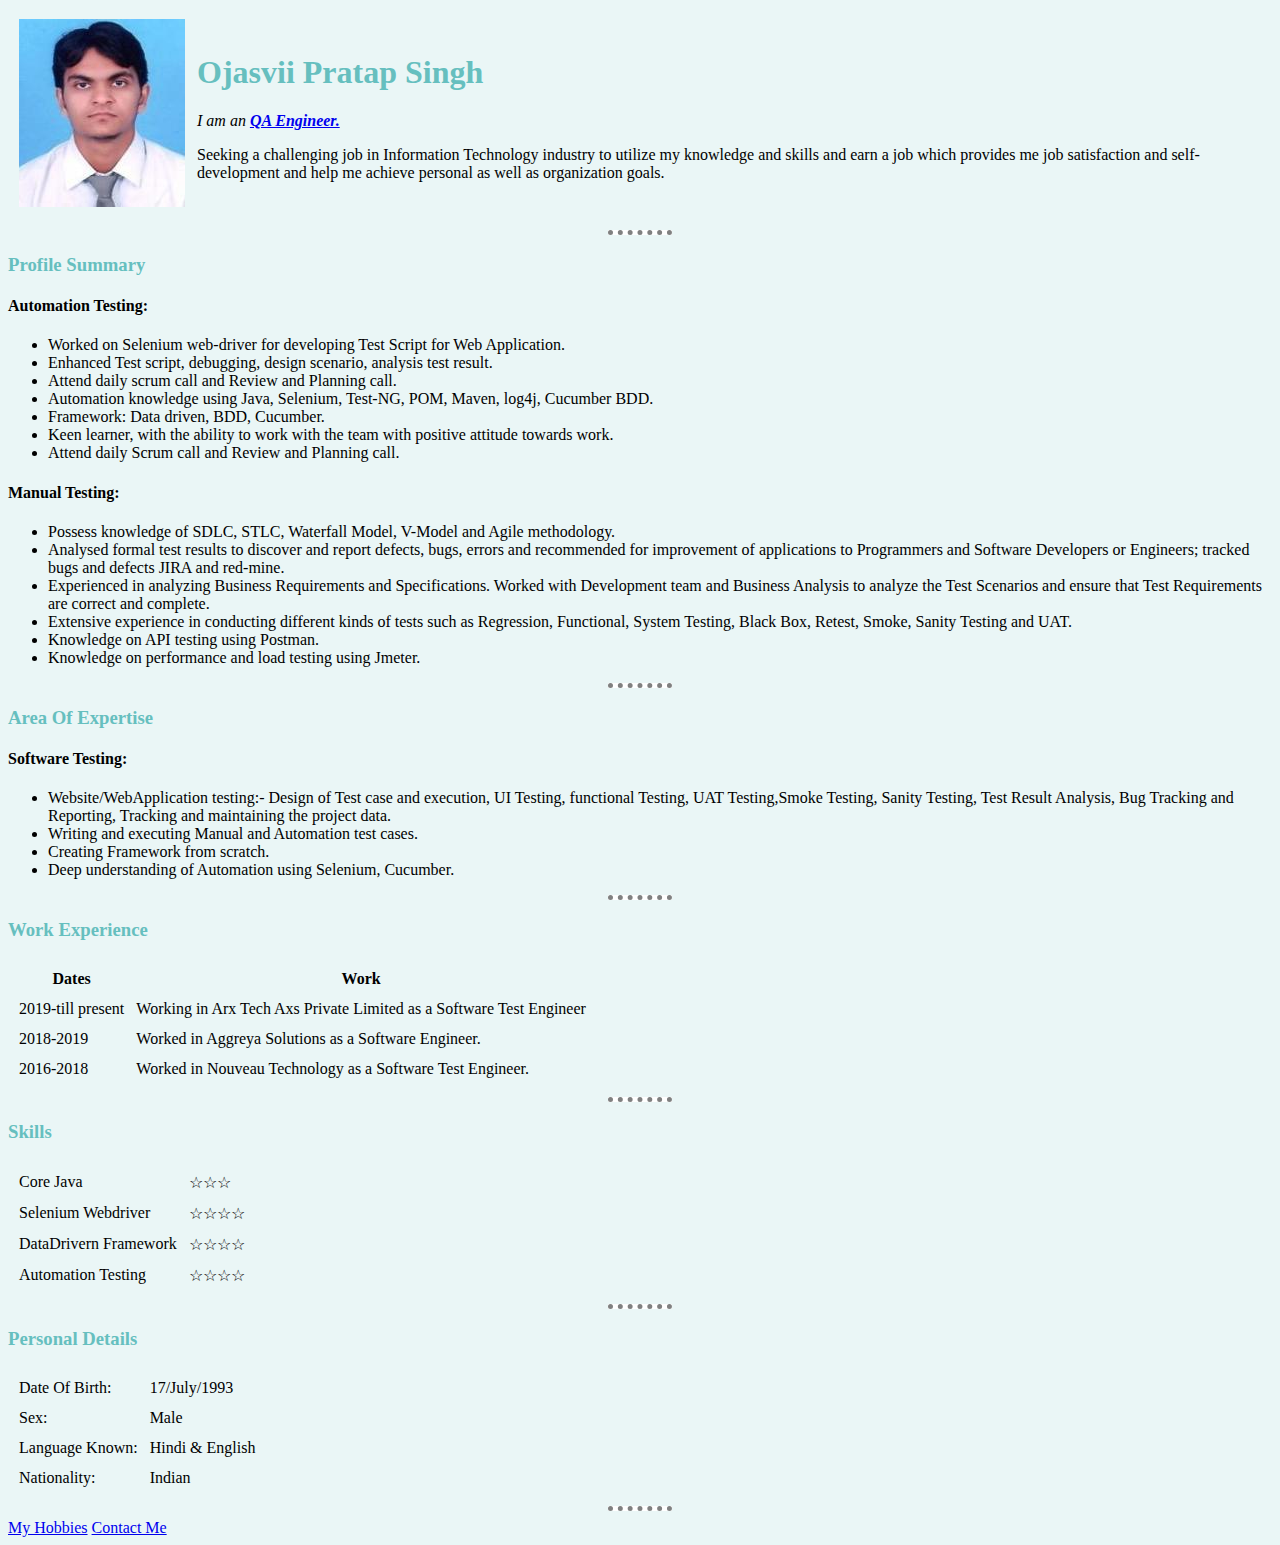
==== index.html @ be526a7a "Add initial cv website files" ====
<!DOCTYPE html>
<html lang="en" dir="ltr">
  <head>
    <meta charset="utf-8">
    <title>Ojasvii's Personal Site</title>
    <link rel="stylesheet" href="css/styles.css">
  </head>
  <body>
    <table cellspacing="10">
      <tr>
        <td><img src="images/Ojasvii.png" alt="love"></td>
        <td><h1>Ojasvii Pratap Singh</h1>
          <p><em>I am an <strong><a href="https://www.google.com/"> QA Engineer.</a></strong></em></p>
          <p>Seeking a challenging job in Information Technology industry to utilize my knowledge
            and skills and earn a job which provides me job satisfaction and
            self-development and help me achieve personal as well as organization goals.</p></td>
      </tr>
    </table>
    <hr>
    <h3>Profile Summary</h3>
    <h4>Automation Testing:</h4>
      <ul>
        <li>Worked on Selenium web-driver for developing Test Script for Web Application.</li>
        <li>Enhanced Test script, debugging, design scenario, analysis test result.</li>
        <li>Attend daily scrum call and Review and Planning call.</li>
        <li>Automation knowledge using Java, Selenium, Test-NG, POM, Maven, log4j, Cucumber BDD.</li>
        <li>Framework: Data driven, BDD, Cucumber.</li>
        <li>Keen learner, with the ability to work with the team with positive attitude towards work.</li>
        <li>Attend daily Scrum call and Review and Planning call.</li>
      </ul>
    <h4>Manual Testing:</h4>
      <ul>
        <li>Possess knowledge of SDLC, STLC, Waterfall Model, V-Model and Agile methodology.</li>
        <li>Analysed formal test results to discover and report defects, bugs, errors and recommended for improvement of applications to Programmers and Software Developers or Engineers; tracked bugs and defects JIRA and red-mine.</li>
        <li>Experienced in analyzing Business Requirements and Specifications. Worked with Development team and Business Analysis to analyze the Test Scenarios and ensure that Test Requirements are correct and complete.</li>
        <li>Extensive experience in conducting different kinds of tests such as Regression, Functional, System Testing, Black Box, Retest, Smoke, Sanity Testing and UAT.</li>
        <li>Knowledge on API testing using Postman.</li>
        <li>Knowledge on performance and load testing using Jmeter.</li>
      </ul>
      <hr>
    <h3>Area Of Expertise</h3>
    <h4>Software Testing:</h4>
    <ul>
      <li>Website/WebApplication testing:- Design of Test case and execution, UI Testing, functional Testing, UAT Testing,Smoke Testing, Sanity Testing, Test Result Analysis, Bug Tracking and Reporting, Tracking and maintaining the project data.</li>
      <li>Writing and executing Manual and Automation test cases.</li>
      <li>Creating Framework from scratch.</li>
      <li>Deep understanding of Automation using Selenium, Cucumber.</li>
    </ul>
    <hr>
    <h3>Work Experience</h3>
    <table cellspacing="10">
      <thead>
        <tr>
          <th>Dates</th>
          <th>Work</th>
        </tr>
      </thead>
      <tbody>
        <tr>
          <td>2019-till present</td>
          <td>Working in Arx Tech Axs Private Limited as a Software Test Engineer</td>
        </tr>
        <tr>
          <td>2018-2019</td>
          <td>Worked in Aggreya Solutions as a Software Engineer.</td>
        </tr>
        <tr>
          <td>2016-2018</td>
          <td>Worked in Nouveau Technology as a Software Test Engineer.</td>
        </tr>
      </tbody>
    </table>
    <hr>
    <h3>Skills</h3>
    <table cellspacing="10">
      <tr>
        <td>Core Java</td>
        <td>☆☆☆</td>
      </tr>
      <tr>
        <td>Selenium Webdriver</td>
        <td>☆☆☆☆</td>
      </tr>
      <tr>
        <td>DataDrivern Framework</td>
        <td>☆☆☆☆</td>
      </tr>
      <tr>
        <td>Automation Testing</td>
        <td>☆☆☆☆</td>
      </tr>
    </table>
    <hr>
    <h3>Personal Details</h3>
    <table cellspacing="10">
      <tr>
        <td>Date Of Birth:</td>
        <td>17/July/1993</td>
      </tr>
      <tr>
        <td>Sex:</td>
        <td>Male</td>
      </tr>
      <tr>
        <td>Language Known:</td>
        <td>Hindi & English</td>
      </tr>
      <tr>
        <td>Nationality:</td>
        <td>Indian</td>
      </tr>
    </table>
    <hr>
    <a href="hobbies.html">My Hobbies</a>
    <a href="contact-me.html">Contact Me</a>
  </body>
</html>
---- css/styles.css ----
body{
  background-color: #EAF6F6;
}

hr{
  background-color: white;
  border-style: none;
  border-top-style: dotted;
  border-color: grey;
  border-width: 5px;
  width: 5%;
}

h1{
  color: #66BFBF;
}

h3{
  color: #66BFBF;
}
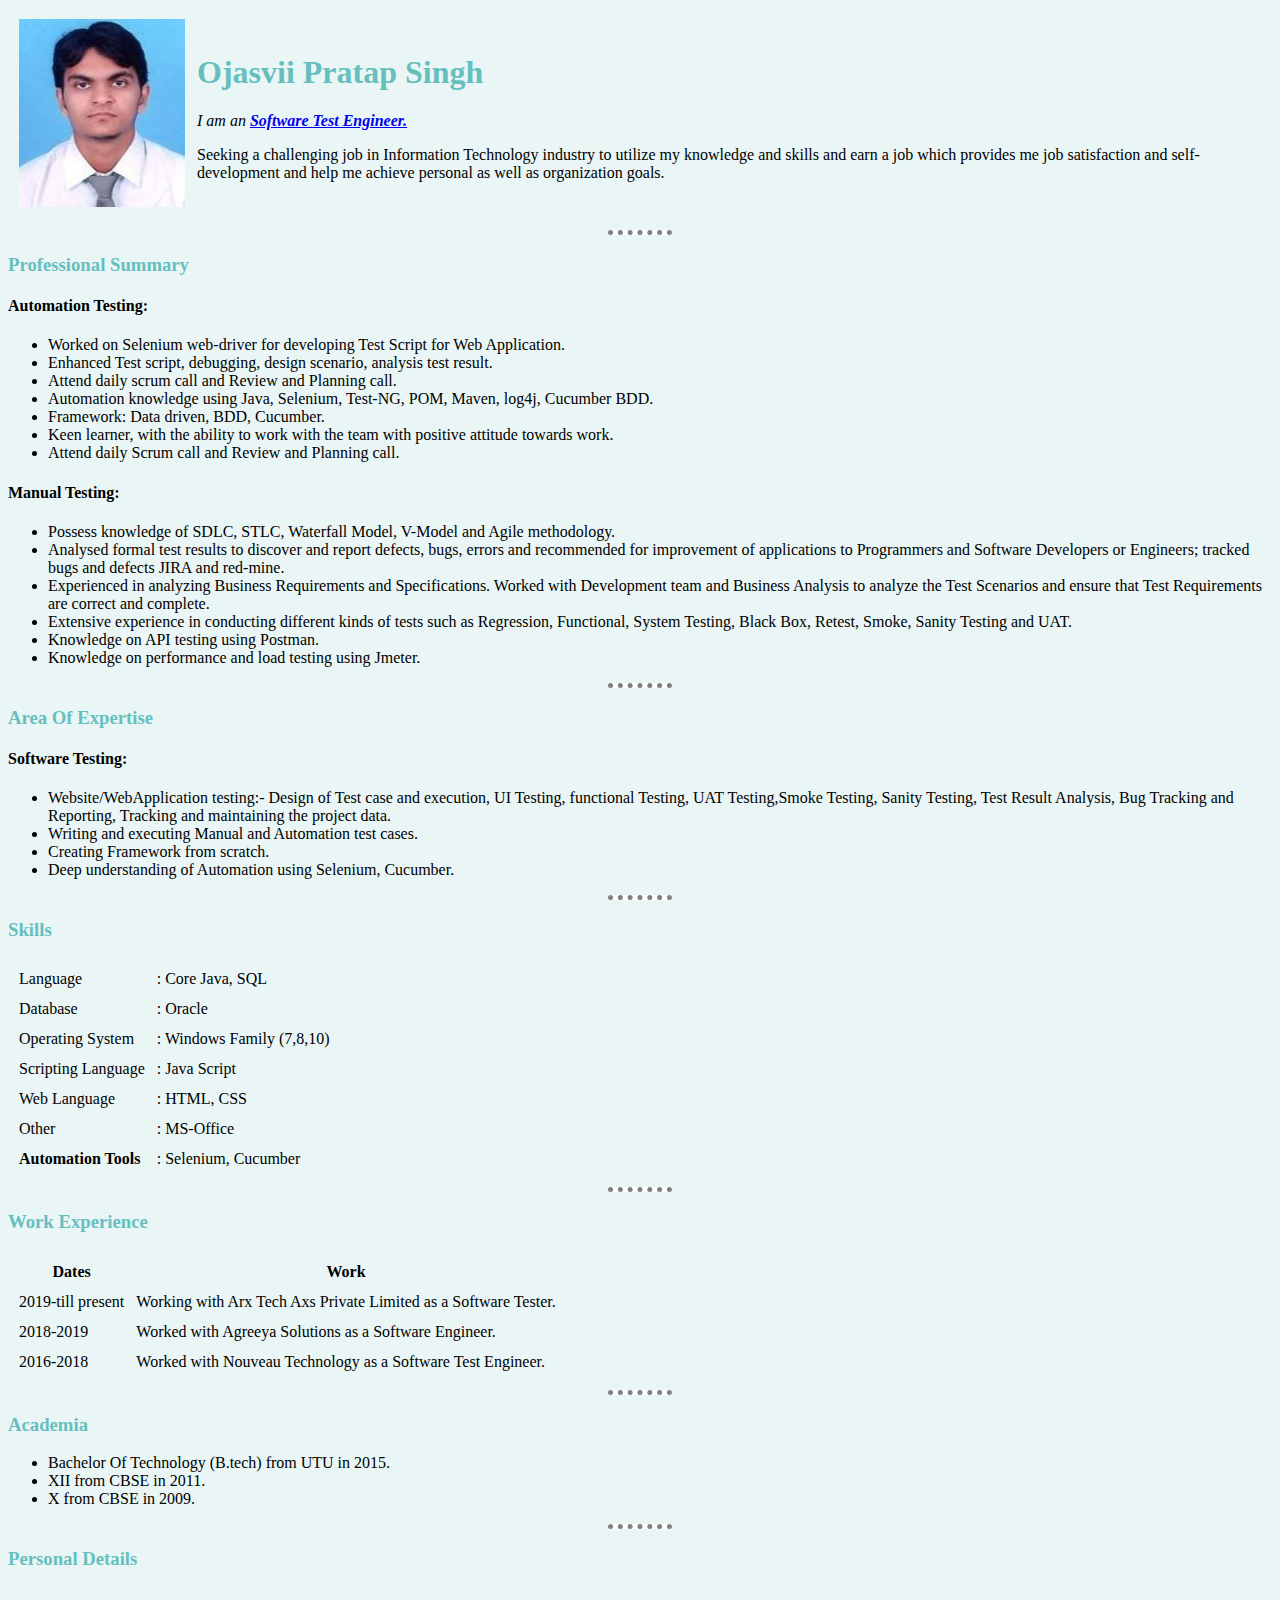
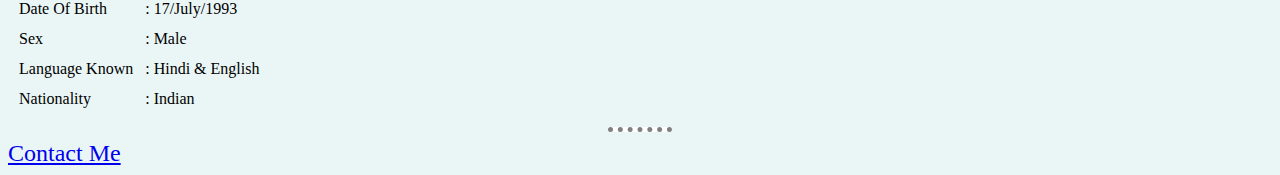
==== commit 4caa6560: "Change sin skill and images , css" ====
--- a/index.html
+++ b/index.html
@@ -10,14 +10,14 @@
       <tr>
         <td><img src="images/Ojasvii.png" alt="love"></td>
         <td><h1>Ojasvii Pratap Singh</h1>
-          <p><em>I am an <strong><a href="https://www.google.com/"> QA Engineer.</a></strong></em></p>
+          <p><em>I am an <strong><a href="https://www.google.com/"> Software Test Engineer.</a></strong></em></p>
           <p>Seeking a challenging job in Information Technology industry to utilize my knowledge
             and skills and earn a job which provides me job satisfaction and
             self-development and help me achieve personal as well as organization goals.</p></td>
       </tr>
     </table>
     <hr>
-    <h3>Profile Summary</h3>
+    <h3>Professional Summary</h3>
     <h4>Automation Testing:</h4>
       <ul>
         <li>Worked on Selenium web-driver for developing Test Script for Web Application.</li>
@@ -47,6 +47,38 @@
       <li>Deep understanding of Automation using Selenium, Cucumber.</li>
     </ul>
     <hr>
+    <h3>Skills</h3>
+    <table cellspacing="10">
+      <tr>
+        <td>Language</td>
+        <td>: Core Java, SQL</td>
+      </tr>
+      <tr>
+        <td>Database</td>
+        <td>: Oracle</td>
+      </tr>
+      <tr>
+        <td>Operating System</td>
+        <td>: Windows Family (7,8,10)</td>
+      </tr>
+      <tr>
+        <td>Scripting Language</td>
+        <td>: Java Script</td>
+      </tr>
+      <tr>
+        <td>Web Language</td>
+        <td>: HTML, CSS</td>
+      </tr>
+      <tr>
+        <td>Other</td>
+        <td>: MS-Office</td>
+      </tr>
+      <tr>
+        <td><b>Automation Tools</b></td>
+        <td>: Selenium, Cucumber</td>
+      </tr>
+    </table>
+    <hr>
     <h3>Work Experience</h3>
     <table cellspacing="10">
       <thead>
@@ -58,60 +90,47 @@
       <tbody>
         <tr>
           <td>2019-till present</td>
-          <td>Working in Arx Tech Axs Private Limited as a Software Test Engineer</td>
+          <td>Working with Arx Tech Axs Private Limited as a Software Tester.</td>
         </tr>
         <tr>
           <td>2018-2019</td>
-          <td>Worked in Aggreya Solutions as a Software Engineer.</td>
+          <td>Worked with Agreeya Solutions as a Software Engineer.</td>
         </tr>
         <tr>
           <td>2016-2018</td>
-          <td>Worked in Nouveau Technology as a Software Test Engineer.</td>
+          <td>Worked with Nouveau Technology as a Software Test Engineer.</td>
         </tr>
       </tbody>
     </table>
     <hr>
-    <h3>Skills</h3>
-    <table cellspacing="10">
-      <tr>
-        <td>Core Java</td>
-        <td>☆☆☆</td>
-      </tr>
-      <tr>
-        <td>Selenium Webdriver</td>
-        <td>☆☆☆☆</td>
-      </tr>
-      <tr>
-        <td>DataDrivern Framework</td>
-        <td>☆☆☆☆</td>
-      </tr>
-      <tr>
-        <td>Automation Testing</td>
-        <td>☆☆☆☆</td>
-      </tr>
-    </table>
+    <h3>Academia</h3>
+      <ul>
+        <li>Bachelor Of Technology (B.tech) from UTU in 2015.</li>
+        <li>XII from CBSE in 2011.</li>
+        <li>X from CBSE in 2009.</li>
+      </ul>
     <hr>
     <h3>Personal Details</h3>
     <table cellspacing="10">
       <tr>
-        <td>Date Of Birth:</td>
-        <td>17/July/1993</td>
+        <td>Date Of Birth</td>
+        <td>: 17/July/1993</td>
       </tr>
       <tr>
-        <td>Sex:</td>
-        <td>Male</td>
+        <td>Sex</td>
+        <td>: Male</td>
       </tr>
       <tr>
-        <td>Language Known:</td>
-        <td>Hindi & English</td>
+        <td>Language Known</td>
+        <td>: Hindi & English</td>
       </tr>
       <tr>
-        <td>Nationality:</td>
-        <td>Indian</td>
+        <td>Nationality</td>
+        <td>: Indian</td>
       </tr>
     </table>
     <hr>
-    <a href="hobbies.html">My Hobbies</a>
-    <a href="contact-me.html">Contact Me</a>
+    <!-- <a href="hobbies.html">My Hobbies</a> -->
+    <a class="contact-me" href="contact-me.html">Contact Me</a>
   </body>
 </html>
--- a/css/styles.css
+++ b/css/styles.css
@@ -18,3 +18,6 @@
 h3{
   color: #66BFBF;
 }
+.contact-me{
+  font-size: 1.5rem;
+}
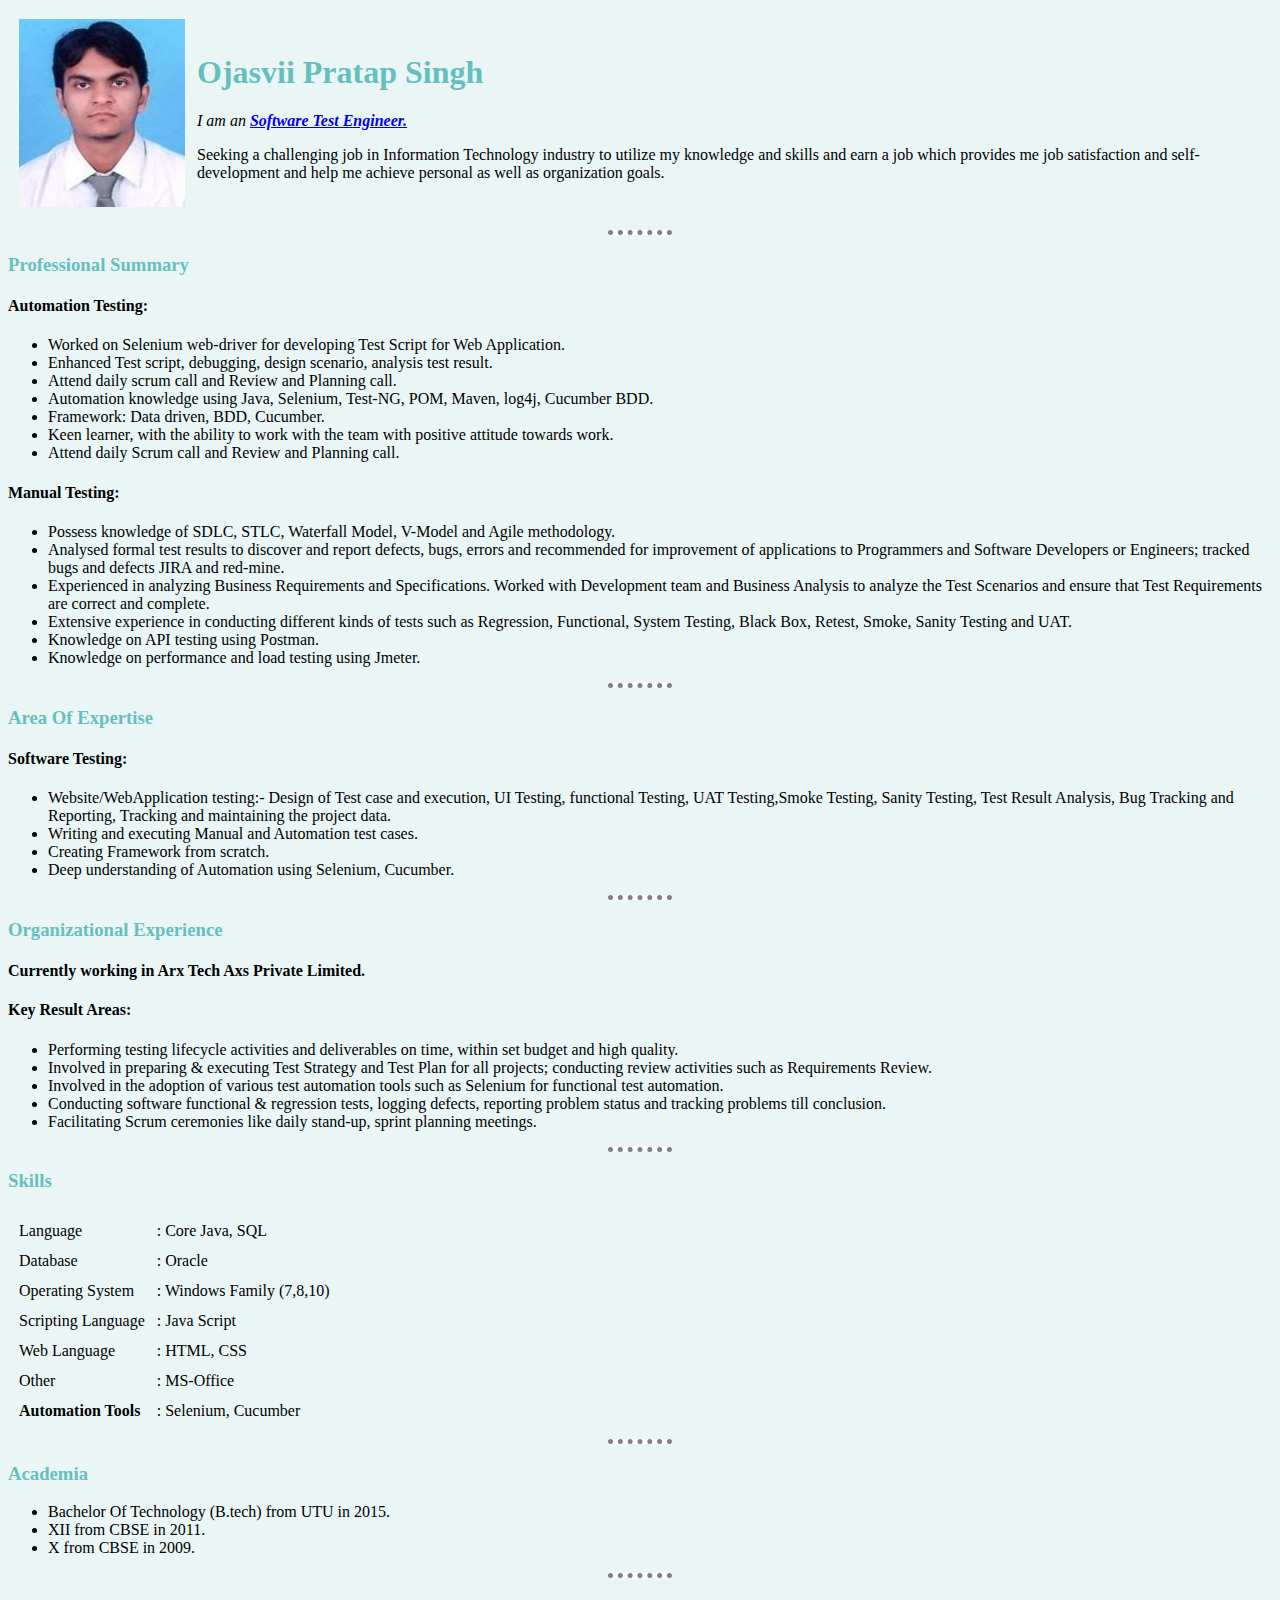
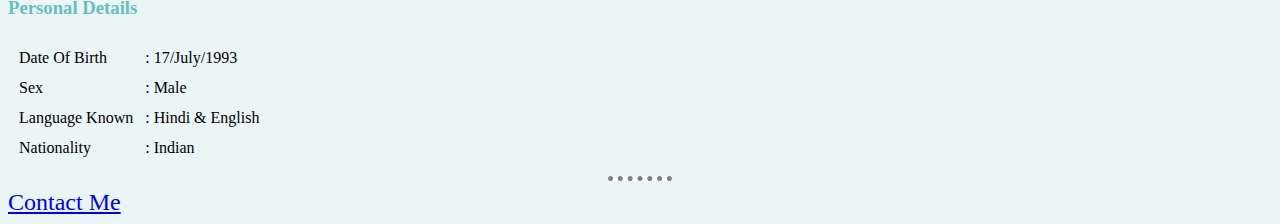
==== commit 53587201: "Changes in Organisational Experience" ====
--- a/index.html
+++ b/index.html
@@ -10,7 +10,7 @@
       <tr>
         <td><img src="images/Ojasvii.png" alt="love"></td>
         <td><h1>Ojasvii Pratap Singh</h1>
-          <p><em>I am an <strong><a href="https://www.google.com/"> Software Test Engineer.</a></strong></em></p>
+          <p><em>I am an <strong><a href="https://www.google.com/" target="_blank"> Software Test Engineer.</a></strong></em></p>
           <p>Seeking a challenging job in Information Technology industry to utilize my knowledge
             and skills and earn a job which provides me job satisfaction and
             self-development and help me achieve personal as well as organization goals.</p></td>
@@ -47,6 +47,17 @@
       <li>Deep understanding of Automation using Selenium, Cucumber.</li>
     </ul>
     <hr>
+    <h3>Organizational Experience</h3>
+    <h4 class="recent-company">Currently working in Arx Tech Axs Private Limited.</h4>
+    <h4>Key Result Areas:</h4>
+    <ul>
+      <li>Performing testing lifecycle activities and deliverables on time, within set budget and high quality.</li>
+      <li>Involved in preparing & executing Test Strategy and Test Plan for all projects; conducting review activities such as Requirements Review.</li>
+      <li>Involved in the adoption of various test automation tools such as Selenium for functional test automation.</li>
+      <li>Conducting software functional & regression tests, logging defects, reporting problem status and tracking problems till conclusion.</li>
+      <li>Facilitating Scrum ceremonies like daily stand-up, sprint planning meetings.</li>
+    </ul>
+    <hr>
     <h3>Skills</h3>
     <table cellspacing="10">
       <tr>
@@ -77,30 +88,6 @@
         <td><b>Automation Tools</b></td>
         <td>: Selenium, Cucumber</td>
       </tr>
-    </table>
-    <hr>
-    <h3>Work Experience</h3>
-    <table cellspacing="10">
-      <thead>
-        <tr>
-          <th>Dates</th>
-          <th>Work</th>
-        </tr>
-      </thead>
-      <tbody>
-        <tr>
-          <td>2019-till present</td>
-          <td>Working with Arx Tech Axs Private Limited as a Software Tester.</td>
-        </tr>
-        <tr>
-          <td>2018-2019</td>
-          <td>Worked with Agreeya Solutions as a Software Engineer.</td>
-        </tr>
-        <tr>
-          <td>2016-2018</td>
-          <td>Worked with Nouveau Technology as a Software Test Engineer.</td>
-        </tr>
-      </tbody>
     </table>
     <hr>
     <h3>Academia</h3>
